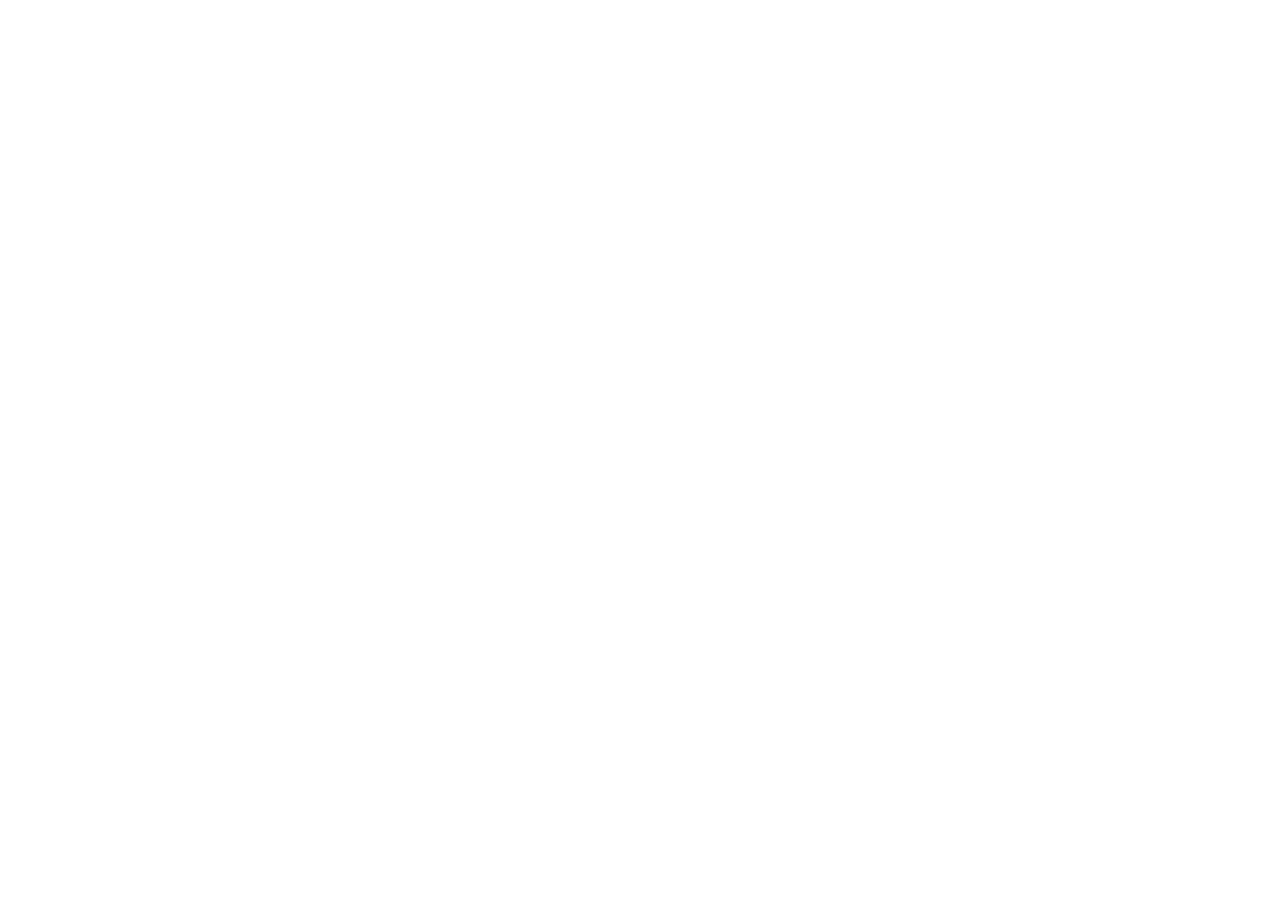
==== testes-estudos/index.html @ 488e20fb "update" ====
<!DOCTYPE html>
<html lang="pt-br">
<head>
    <meta charset="UTF-8">
    <meta name="viewport" content="width=device-width, initial-scale=1.0">
    <title>Test Zone</title>
    <link rel="stylesheet" href="style.css">
</head>
<body>
    

    <script src="script.js"></script>
</body>
</html>
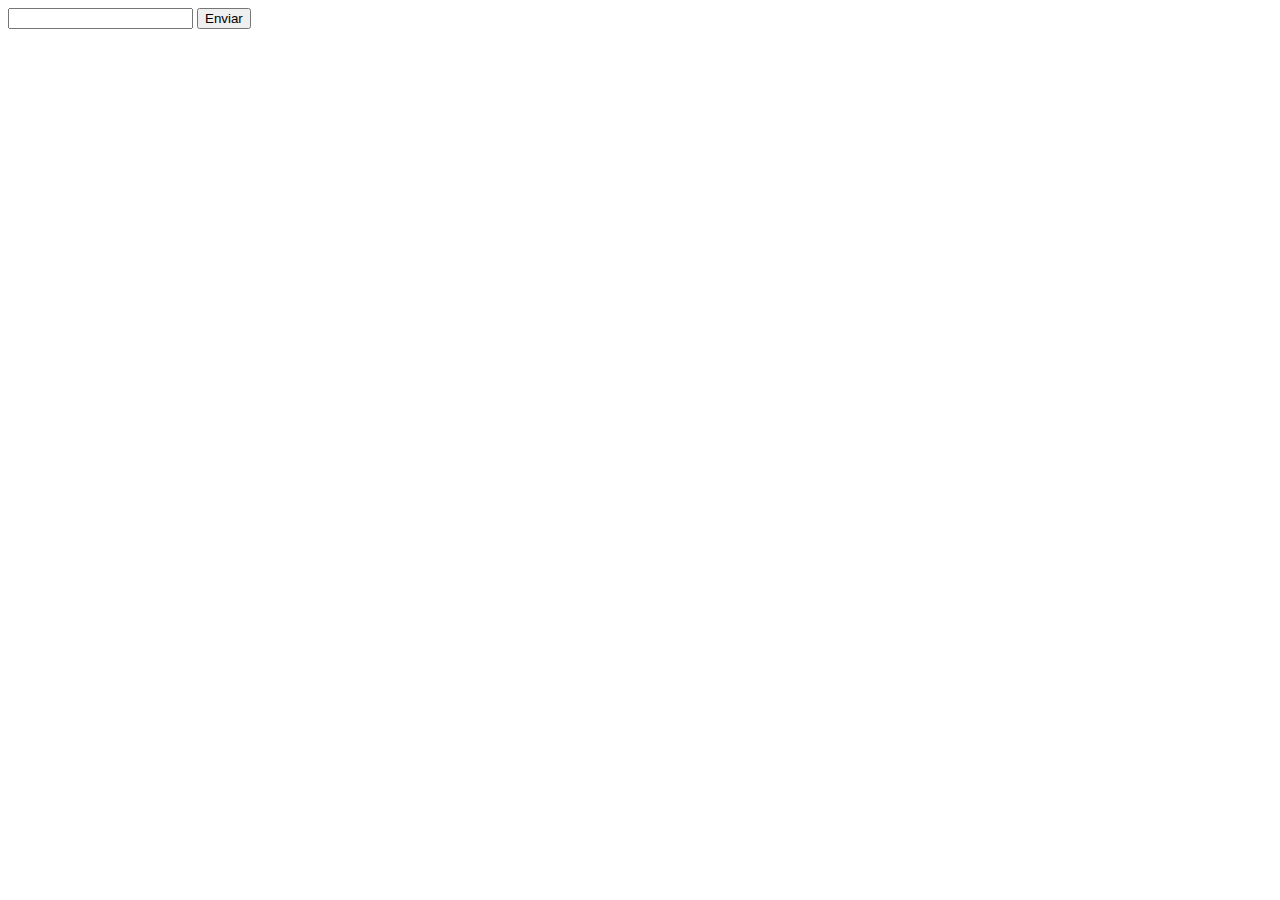
==== commit 73858a64: "update" ====
--- a/testes-estudos/index.html
+++ b/testes-estudos/index.html
@@ -7,7 +7,9 @@
     <link rel="stylesheet" href="style.css">
 </head>
 <body>
-    
+    <input type="text" name="" id="texto">
+    <button type="submit" id="btn">Enviar</button>
+    <div id="saida"></div>
 
     <script src="script.js"></script>
 </body>
